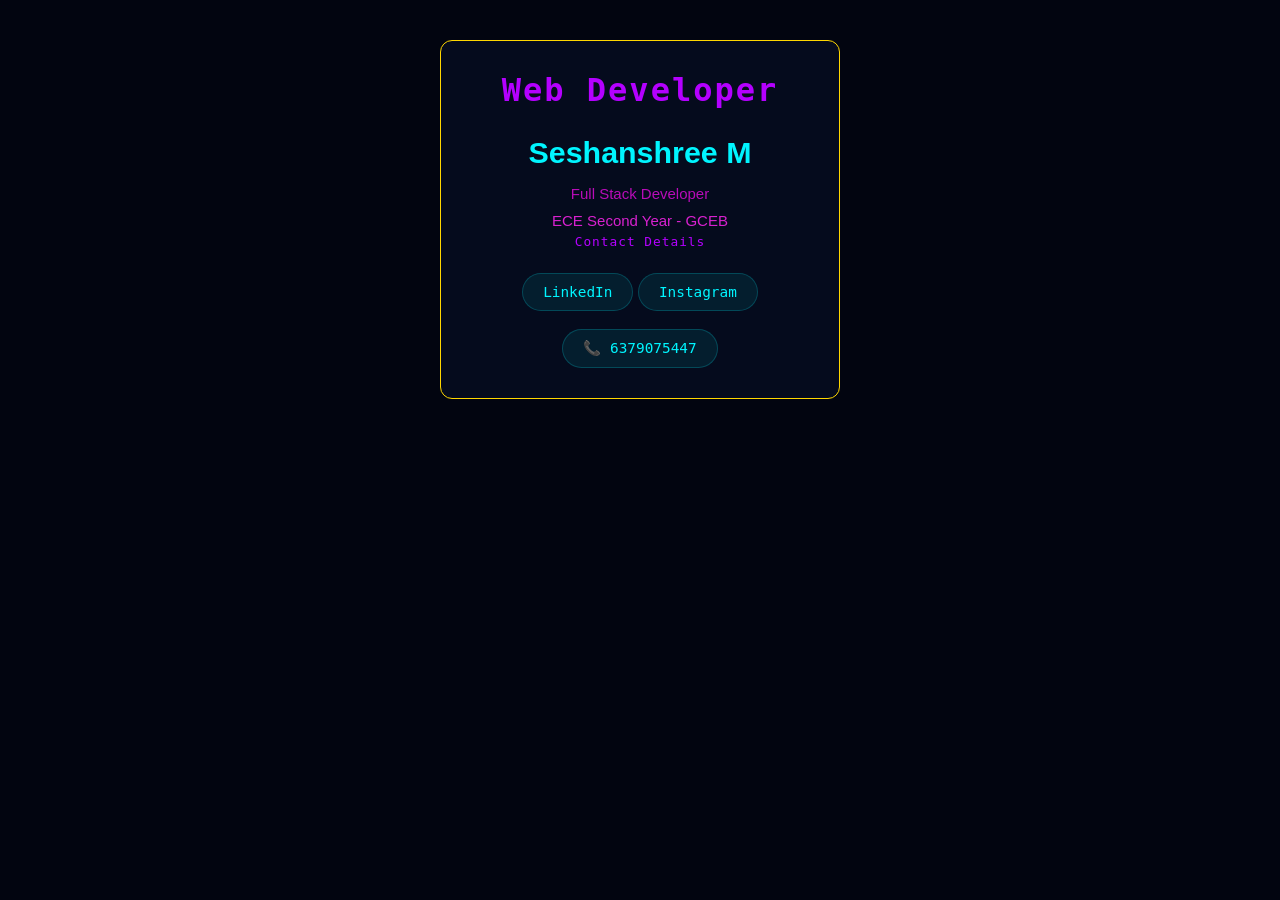
==== developer.html @ 48c04e37 "Add files via upload" ====
<!DOCTYPE html>
<html lang="en">
<head>
    <meta charset="UTF-8">
    <meta name="viewport" content="width=device-width, initial-scale=1.0">
    <title>Developer</title>
    <link rel="stylesheet" href="style.css">
</head>
<body>
    <div class="contact-info-block-con-developer" style="margin-top:40px;">
            <h3>Web Developer</h3>
            <p><strong style="color:var(--electric);font-size: 1.9rem;"> Seshanshree M</strong></p>
            <p style="color: rgb(184, 12, 184);">Full Stack Developer</p>
            <p style="color: rgb(216, 33, 207);">ECE Second Year - GCEB</p>
            <div class="contact-position">Contact Details</div>
            <br>
            <a class="contact-phone" href="https://www.linkedin.com/in/seshanshree-m-490051360?">LinkedIn</a>
            <a class="contact-phone" href="https://www.instagram.com/seshan_tamil_31?">Instagram</a><br><br>
            <a class="contact-phone" href="tel:+916379075447">📞 6379075447</a>
    </div>
</body>
</html>
---- style.css ----
* {
    margin: 0;
    padding: 0;
    box-sizing: border-box;
}

:root {
    --electric: #00f5ff;
    --neon: #b400ff;
    --gold: #ffd700;
    --red: #ff1744;
    --bg: #020510;
    --bg2: #060d1f;
    --white: #e8f4ff;
    --storm: #1a2744;
}

html {
    scroll-behavior: smooth;
}

body {
    background: var(--bg);
    color: var(--white);
    font-family: 'Rajdhani', sans-serif;
    overflow-x: hidden;
    cursor: none;
}

.countdown {
  display: flex;
  justify-content: center;
  gap: 10px;
  margin-top: 1px;
}

.time-box {
  /* background: white; */
  padding: 20px;
  border-radius: 12px;
  border: 1px solid rgba(172, 255, 47, 0.104);
  width: 90px;
  box-shadow: 10px 10px 50px rgba(0,0,0,0.4);
}

#tb1 #days {
    color: rgb(10, 142, 225);
    background-color: rgba(12, 12, 12, 0.871);
}
#tb2 #hours {
    color: rgb(179, 107, 13);
    background-color: rgba(12, 12, 12, 0.871);
}
#tb3 #minutes {
    color: rgba(206, 190, 16, 0.982);
    background-color: rgba(12, 12, 12, 0.871);
}
#tb4 #seconds {
    color: rgb(60, 207, 109);
    background-color: rgba(12, 12, 12, 0.871);
}

.time-box span {
    font-size: 28px;
    font-weight: bold;
    display: block;
}

.time-box p {
    margin-top: 5px;
    font-size: 12px;
    color: rgb(224, 113, 2);
}
#seconds-label {
    color: rgb(224, 255, 71);
    font-size: 21px;
    
}


/* CUSTOM CURSOR */
.cursor {
    position: fixed;
    width: 20px;
    height: 20px;
    border: 2px solid var(--electric);
    border-radius: 50%;
    pointer-events: none;
    z-index: 99999;
    transform: translate(-50%, -50%);
    transition: all 0.1s;
    mix-blend-mode: difference;
}

.cursor-trail {
    position: fixed;
    width: 8px;
    height: 8px;
    background: var(--neon);
    border-radius: 50%;
    pointer-events: none;
    z-index: 99998;
    transform: translate(-50%, -50%);
    transition: all 0.3s;
    opacity: 0.6;
}

/* VIDEO INTRO */
#intro-overlay {
    position: fixed;
    inset: 0;
    z-index: 10000;
    background: #000;
    display: flex;
    flex-direction: column;
    align-items: center;
    justify-content: center;
    transition: opacity 1s ease;
}

#intro-overlay.hidden {
    opacity: 0;
    pointer-events: none;
}

#intro-video {
    width: 100%;
    height: 100%;
    object-fit: cover;
    position: absolute;
    inset: 0;
}

.intro-flash {
    position: absolute;
    inset: 0;
    background: #fff;
    opacity: 0;
    animation: introFlash 0.3s ease-in-out;
    pointer-events: none;
    z-index: 10001;
}

.skip-btn {
    position: absolute;
    bottom: 40px;
    right: 40px;
    background: rgba(0, 245, 255, 0.1);
    border: 2px solid var(--gold);
    color: var(--gold);
    padding: 12px 28px;
    border-radius: 4px;
    font-family: 'Orbitron', monospace;
    font-size: 14px;
    cursor: pointer;
    letter-spacing: 2px;
    z-index: 10002;
    backdrop-filter: blur(10px);
    transition: all 0.3s;
}

.skip-btn:hover {
    background: goldenrod;
    color: #000;
    box-shadow: 0 0 30px var(--gold);
}

.intro-title {
    position: absolute;
    top: 80%;
    left: 50%;
    transform: translate(-50%, -50%);
    text-align: center;
    z-index: 10002;
}

.intro-title h1 {
    /* font-family: 'Orbitron', monospace; */
    font-family: 'Cinzel Decorative', serif;
    color: var(--gold);
    font-size: clamp(3rem, 8vw, 8rem);
    font-weight: 900;
    /* background: linear-gradient(135deg, var(--electric), var(--neon), var(--gold));
            -webkit-background-clip: text;
            -webkit-text-fill-color: transparent; */
    text-shadow: none;
    animation: introTitlePulse 2s ease-in-out infinite;
    letter-spacing: 8px;
}

.intro-subtitle {
    font-family: 'Audiowide', sans-serif;
    color: var(--gold);
    font-size: clamp(0.8rem, 2vw, 1.2rem);
    letter-spacing: 4px;
    margin-top: 10px;
    animation: fadeInUp 1s ease 0.5s both;
}

@keyframes introFlash {
    0% {
        opacity: 0
    }

    50% {
        opacity: 0.8
    }

    100% {
        opacity: 0
    }
}

@keyframes introTitlePulse {

    0%,
    100% {
        filter: drop-shadow(0 0 20px var(--gold))
    }

    50% {
        filter: drop-shadow(0 0 60px yellow)
    }
}

@keyframes fadeInUp {
    from {
        opacity: 0;
        transform: translateY(30px)
    }

    to {
        opacity: 1;
        transform: translateY(0)
    }
}

/* LIGHTNING GLOBAL */
.lightning-container {
    position: fixed;
    inset: 0;
    pointer-events: none;
    z-index: 9990;
    overflow: hidden;
}

.lightning-bolt {
    position: absolute;
    top: 0;
    width: 2px;
    height: 0;
    background: linear-gradient(to bottom, transparent, var(--electric), transparent);
    opacity: 0;
    animation: lightningStrike 8s linear infinite;
}

.lightning-bolt:nth-child(2) {
    left: 20%;
    animation-delay: 2s;
    animation-duration: 6s;
    background: linear-gradient(to bottom, transparent, var(--neon), transparent);
}

.lightning-bolt:nth-child(3) {
    left: 50%;
    animation-delay: 4s;
    animation-duration: 9s;
}

.lightning-bolt:nth-child(4) {
    left: 80%;
    animation-delay: 1s;
    animation-duration: 7s;
    background: linear-gradient(to bottom, transparent, var(--gold), transparent);
}

.lightning-bolt:nth-child(5) {
    left: 35%;
    animation-delay: 5s;
    animation-duration: 5s;
    background: linear-gradient(to bottom, transparent, var(--neon), transparent);
}

@keyframes lightningStrike {
    0% {
        height: 0;
        opacity: 0;
        top: -100px;
    }

    2% {
        height: 200px;
        opacity: 1;
    }

    4% {
        height: 300px;
        opacity: 0.8;
    }

    5% {
        height: 150px;
        opacity: 1;
    }

    7% {
        height: 500px;
        opacity: 0;
    }

    100% {
        height: 0;
        opacity: 0;
        top: -100px;
    }
}

/* PAGE TRANSITION */
#page-flash {
    position: fixed;
    inset: 0;
    z-index: 9995;
    background: radial-gradient(circle, var(--electric), var(--neon), transparent 60%);
    opacity: 0;
    pointer-events: none;
    transition: opacity 0.15s;
}

#page-flash.flash {
    opacity: 0.9;
}

/* HEADER */
header {
    position: fixed;
    top: 0;
    width: 100%;
    z-index: 9000;
    background: rgba(2, 5, 16, 0.85);
    backdrop-filter: blur(20px);
    border-bottom: 1px solid rgba(0, 245, 255, 0.2);
    padding: 0;
}

.header-thunder {
    position: absolute;
    bottom: 0;
    left: 0;
    width: 100%;
    height: 2px;
    background: linear-gradient(90deg, transparent, var(--electric), var(--neon), var(--gold), var(--neon), var(--electric), transparent);
    animation: headerGlow 3s ease-in-out infinite;
}

@keyframes headerGlow {

    0%,
    100% {
        opacity: 0.5;
        filter: blur(0)
    }

    50% {
        opacity: 1;
        filter: blur(2px)
    }
}

nav {
    display: flex;
    align-items: center;
    justify-content: space-between;
    padding: 12px 30px;
}

.nav-logo {
    display: flex;
    align-items: center;
    gap: 12px;
    text-decoration: none;
}

.nav-logo img {
    width: 50px;
    height: 50px;
    object-fit: cover;
    border-radius: 50%;
    border: 2px solid var(--electric);
    box-shadow: 0 0 15px var(--electric);
    animation: logoPulse 2s ease-in-out infinite;
}

@keyframes logoPulse {

    0%,
    100% {
        box-shadow: 0 0 15px var(--electric)
    }

    50% {
        box-shadow: 0 0 40px var(--neon), 0 0 60px var(--electric)
    }
}

.nav-logo-text {
    font-family: 'Orbitron', monospace;
    font-size: 1.4rem;
    font-weight: 900;
    background: linear-gradient(135deg, var(--electric), var(--gold));
    -webkit-background-clip: text;
    -webkit-text-fill-color: transparent;
}

.nav-links {
    display: flex;
    gap: 4px;
    list-style: none;
}

.nav-links a {
    color: var(--white);
    text-decoration: none;
    font-family: 'Audiowide', sans-serif;
    font-size: 0.72rem;
    padding: 10px 14px;
    border-radius: 4px;
    letter-spacing: 1px;
    transition: all 0.3s;
    position: relative;
    overflow: hidden;
    text-transform: uppercase;
    border: 1px solid transparent;
}

.nav-links a::before {
    content: '';
    position: absolute;
    inset: 0;
    background: linear-gradient(135deg, rgba(0, 245, 255, 0.1), rgba(180, 0, 255, 0.1));
    opacity: 0;
    transition: opacity 0.3s;
}

.nav-links a:hover {
    border-color: var(--electric);
    color: var(--electric);
    text-shadow: 0 0 10px var(--electric);
    box-shadow: 0 0 20px rgba(0, 245, 255, 0.3), inset 0 0 20px rgba(0, 245, 255, 0.05);
}

.nav-links a:hover::before {
    opacity: 1;
}

.nav-links a.active {
    border-color: var(--neon);
    color: var(--neon);
    background: rgba(180, 0, 255, 0.1);
    text-shadow: 0 0 10px var(--neon);
    box-shadow: 0 0 25px rgba(180, 0, 255, 0.4);
}

.nav-links a.active::after {
    content: '⚡';
    position: absolute;
    top: -5px;
    right: -2px;
    font-size: 10px;
    animation: sparkle 1s ease-in-out infinite;
}

@keyframes sparkle {

    0%,
    100% {
        opacity: 0;
        transform: scale(0.5)
    }

    50% {
        opacity: 1;
        transform: scale(1)
    }
}

.hamburger {
    display: none;
    flex-direction: column;
    gap: 5px;
    cursor: pointer;
    padding: 10px;
}

.hamburger span {
    width: 28px;
    height: 2px;
    background: var(--electric);
    transition: all 0.3s;
    box-shadow: 0 0 8px var(--electric);
}

/* SECTIONS */
section {
    min-height: 100vh;
    padding: 100px 30px 60px;
    position: relative;
    display: none;
}

section.active {
    display: block;
    animation: sectionIn 0.6s ease;
}

@keyframes sectionIn {
    from {
        opacity: 0;
        transform: translateY(20px)
    }

    to {
        opacity: 1;
        transform: translateY(0)
    }
}

/* STORM BACKGROUND */
.storm-bg {
    position: absolute;
    inset: 0;
    overflow: hidden;
    pointer-events: none;
}

.storm-bg::before {
    content: '';
    position: absolute;
    inset: 0;
    background: radial-gradient(ellipse 80% 50% at 50% -20%, rgba(0, 245, 255, 0.08), transparent), radial-gradient(ellipse 60% 40% at 80% 80%, rgba(180, 0, 255, 0.06), transparent);
}

.storm-cloud {
    position: absolute;
    background: radial-gradient(ellipse, rgba(26, 39, 68, 0.8), transparent);
    border-radius: 50%;
    filter: blur(40px);
    animation: cloudDrift 20s ease-in-out infinite;
}

/* SECTION TITLES */
.section-title {
    text-align: center;
    margin-bottom: 60px;
    position: relative;
}



.section-title h2 {
    font-family: 'Cinzel Decorative', serif;
    font-size: clamp(2rem, 5vw, 3.5rem);
    font-weight: 700;
    background: linear-gradient(135deg, var(--electric), var(--neon), var(--gold));
    -webkit-background-clip: text;
    -webkit-text-fill-color: transparent;
    letter-spacing: 4px;
    position: relative;
}

.section-title h2::after {
    content: '';
    display: block;
    width: 100px;
    height: 3px;
    background: linear-gradient(90deg, var(--electric), var(--neon), var(--gold));
    margin: 16px auto 0;
    border-radius: 2px;
    box-shadow: 0 0 20px var(--electric);
    animation: titleLineGlow 2s ease-in-out infinite;
}

@keyframes titleLineGlow {

    0%,
    100% {
        box-shadow: 0 0 10px var(--electric)
    }

    50% {
        box-shadow: 0 0 30px var(--neon), 0 0 50px var(--gold)
    }
}

.section-title p {
    color: rgba(232, 244, 255, 0.6);
    font-size: 1.1rem;
    margin-top: 10px;
    font-family: 'Share Tech Mono', monospace;
    letter-spacing: 2px;
}

/* HOME SECTION */
#home {
    padding-top: 0;
    /* display: flex; */
    display: none;
    align-items: center;
    justify-content: center;
    overflow: hidden;
    position: relative;
    z-index: 999;
}

#home.active {
    display: flex;
}

.home-bg {
    position: absolute;
    inset: 0;
    background: radial-gradient(ellipse 100% 80% at 50% 50%, rgba(0, 245, 255, 0.04), transparent), radial-gradient(ellipse 60% 60% at 20% 80%, rgba(180, 0, 255, 0.06), transparent), radial-gradient(ellipse 50% 50% at 80% 20%, rgba(255, 215, 0, 0.04), transparent);
}

.home-particles {
    position: absolute;
    inset: 0;
}

.particle {
    position: absolute;
    width: 2px;
    height: 2px;
    background: var(--electric);
    border-radius: 50%;
    animation: float var(--duration, 10s) ease-in-out infinite;
    opacity: 0.6;
}

.hero-content {
    text-align: center;
    z-index: 10;
    position: relative;
    padding: 120px 20px 60px;
}

.college-badge {
    font-family: 'Share Tech Mono', monospace;
    font-size: 0.8rem;
    color: var(--gold);
    letter-spacing: 3px;
    text-transform: uppercase;
    margin-bottom: 20px;
    animation: fadeInUp 0.8s ease both;
}

.hero-logo-container {
    position: relative;
    display: inline-block;
    margin-bottom: 30px;
    animation: fadeInUp 0.8s ease 0.2s both;
}

.hero-logo {
    width: clamp(150px, 20vw, 220px);
    height: clamp(150px, 20vw, 220px);
    object-fit: cover;
    border-radius: 50%;
    border: 3px solid transparent;
    background: linear-gradient(var(--bg), var(--bg)) padding-box, linear-gradient(135deg, var(--electric), var(--neon), var(--gold)) border-box;
    box-shadow: 0 0 40px rgba(0, 245, 255, 0.4), 0 0 80px rgba(180, 0, 255, 0.2);
    animation: heroLogoPulse 3s ease-in-out infinite;
}

@keyframes heroLogoPulse {

    0%,
    100% {
        box-shadow: 0 0 40px rgba(0, 245, 255, 0.4), 0 0 80px rgba(180, 0, 255, 0.2)
    }

    50% {
        box-shadow: 0 0 80px rgba(0, 245, 255, 0.7), 0 0 150px rgba(180, 0, 255, 0.4), 0 0 200px rgba(255, 215, 0, 0.2)
    }
}

.hero-logo-ring {
    position: absolute;
    inset: -10px;
    border-radius: 50%;
    border: 1px solid rgba(0, 245, 255, 0.3);
    animation: spin 10s linear infinite;
}

.hero-logo-ring::before {
    content: '⚡';
    position: absolute;
    top: -10px;
    left: 50%;
    transform: translateX(-50%);
    font-size: 20px;
}


.hero-event-name-counter {
    font-family: 'Cinzel Decorative', serif;
    /* font-family: 'Orbitron', monospace; */
    font-size: clamp(1.5rem, 8vw, 0.5rem);
    font-weight: 900;
    background: linear-gradient(135deg, var(--electric) 0%, var(--neon) 40%, var(--gold) 70%, var(--electric) 100%);
    -webkit-background-clip: text;
    -webkit-text-fill-color: transparent;
    letter-spacing: 6px;
    line-height: 0.9;
    animation: fadeInUp 0.8s ease 0.4s both, nameGlow 3s ease-in-out infinite;
    /* margin-bottom: 16px; */
    padding-top: 18px;
}

.hero-event-name {
    font-family: 'Cinzel Decorative', serif;
    /* font-family: 'Orbitron', monospace; */
    font-size: clamp(3.5rem, 12vw, 9rem);
    font-weight: 900;
    background: linear-gradient(135deg, var(--electric) 0%, var(--neon) 40%, var(--gold) 70%, var(--electric) 100%);
    -webkit-background-clip: text;
    -webkit-text-fill-color: transparent;
    letter-spacing: 6px;
    line-height: 0.9;
    animation: fadeInUp 0.8s ease 0.4s both, nameGlow 3s ease-in-out infinite;
    margin-bottom: 16px;
}

@keyframes nameGlow {

    0%,
    100% {
        filter: drop-shadow(0 0 20px rgba(0, 245, 255, 0.5))
    }

    50% {
        filter: drop-shadow(0 0 50px rgba(180, 0, 255, 0.8)) drop-shadow(0 0 80px rgba(255, 215, 0, 0.4))
    }
}

@keyframes spin {
    from {
        transform: rotate(0deg)
    }

    to {
        transform: rotate(360deg)
    }
}

.hero-tagline {
    font-family: 'Cinzel Decorative', serif;
    font-size: clamp(1.15rem, 3.5vw, 1.8rem);
    color: var(--gold);
    letter-spacing: 4px;
    margin-bottom: 10px;
    animation: fadeInUp 0.8s ease 0.6s both;
}

.hero-dept {
    font-family: 'Rajdhani', sans-serif;
    font-size: clamp(1.08rem, 2.5vw, 1.2rem);
    color: rgba(232, 244, 255, 0.7);
    letter-spacing: 2px;
    margin-bottom: 8px;
    animation: fadeInUp 0.8s ease 0.7s both;
}

.hero-dates {
    display: inline-flex;
    gap: 20px;
    margin: 30px 0;
    animation: fadeInUp 0.8s ease 0.8s both;
}

.hero-date-badge {
    background: rgba(0, 245, 255, 0.05);
    border: 1px solid var(--electric);
    padding: 14px 28px;
    border-radius: 8px;
    font-family: 'Orbitron', monospace;
    font-size: 1rem;
    color: var(--electric);
    letter-spacing: 2px;
    box-shadow: 0 0 20px rgba(0, 245, 255, 0.2);
    transition: all 0.3s;
}

.hero-date-badge:hover {
    background: rgba(0, 245, 255, 0.1);
    box-shadow: 0 0 40px rgba(0, 245, 255, 0.4);
    transform: translateY(-3px);
}

.hero-cta {
    display: flex;
    gap: 16px;
    justify-content: center;
    flex-wrap: wrap;
    margin-top: 30px;
    animation: fadeInUp 0.8s ease 1s both;
}

.btn-primary {
    background: linear-gradient(135deg, var(--electric), var(--neon));
    color: #000;
    padding: 16px 40px;
    border: none;
    border-radius: 6px;
    font-family: 'Orbitron', monospace;
    font-size: 0.9rem;
    font-weight: 700;
    letter-spacing: 2px;
    cursor: pointer;
    transition: all 0.3s;
    text-transform: uppercase;
    position: relative;
    overflow: hidden;
}

.btn-primary:hover {
    transform: translateY(-3px);
    box-shadow: 0 10px 40px rgba(0, 245, 255, 0.5);
}

.btn-primary::before {
    content: '';
    position: absolute;
    inset: 0;
    background: linear-gradient(135deg, var(--gold), var(--neon));
    opacity: 0;
    transition: opacity 0.3s;
}

.btn-primary:hover::before {
    opacity: 1;
}

.btn-secondary {
    background: transparent;
    color: var(--electric);
    padding: 16px 40px;
    border: 2px solid var(--electric);
    border-radius: 6px;
    font-family: 'Orbitron', monospace;
    font-size: 0.9rem;
    font-weight: 700;
    letter-spacing: 2px;
    cursor: pointer;
    transition: all 0.3s;
    text-transform: uppercase;
}

.btn-secondary:hover {
    background: rgba(0, 245, 255, 0.1);
    box-shadow: 0 0 30px rgba(0, 245, 255, 0.4);
    transform: translateY(-3px);
}

.hero-stats {
    display: flex;
    gap: 40px;
    justify-content: center;
    flex-wrap: wrap;
    margin-top: 50px;
    animation: fadeInUp 0.8s ease 1.2s both;
}

.stat-item {
    text-align: center;
}

.stat-num {
    font-family: 'Orbitron', monospace;
    font-size: 2.5rem;
    font-weight: 900;
    background: linear-gradient(135deg, var(--electric), var(--gold));
    -webkit-background-clip: text;
    -webkit-text-fill-color: transparent;
}

.stat-label {
    font-family: 'Share Tech Mono', monospace;
    font-size: 0.75rem;
    color: rgba(232, 244, 255, 0.5);
    letter-spacing: 2px;
    margin-top: 4px;
}

/* ABOUT SECTION */
.about-grid {
    display: grid;
    grid-template-columns: 1fr 1fr;
    gap: 40px;
    max-width: 1100px;
    margin: 0 auto;
}

.about-card {
    background: rgba(6, 13, 31, 0.8);
    border: 1px solid rgba(0, 245, 255, 0.15);
    border-radius: 12px;
    padding: 36px;
    position: relative;
    overflow: hidden;
    transition: all 0.4s;
}

.about-card::before {
    content: '';
    position: absolute;
    inset: 0;
    background: linear-gradient(135deg, rgba(0, 245, 255, 0.03), rgba(180, 0, 255, 0.03));
    opacity: 0;
    transition: opacity 0.4s;
}

.about-card:hover {
    border-color: var(--electric);
    box-shadow: 0 0 40px rgba(0, 245, 255, 0.2);
    transform: translateY(-5px);
}

.about-card:hover::before {
    opacity: 1;
}

.about-card-icon {
    font-size: 3rem;
    margin-bottom: 16px;
    display: block;
}

.about-card h3 {
    font-family: 'Orbitron', monospace;
    font-size: 1.1rem;
    color: var(--electric);
    margin-bottom: 12px;
    letter-spacing: 2px;
}

.about-card p {
    color: rgba(232, 244, 255, 0.7);
    line-height: 1.8;
    font-size: 1rem;
}

.about-full {
    grid-column: 1/-1;
    background: linear-gradient(135deg, rgba(0, 245, 255, 0.03), rgba(180, 0, 255, 0.03));
    border: 1px solid rgba(180, 0, 255, 0.2);
}

.about-full h3 {
    color: var(--gold);
}

/* EVENTS */
.events-grid {
    display: grid;
    grid-template-columns: repeat(auto-fill, minmax(300px, 1fr));
    gap: 24px;
    max-width: 1200px;
    margin: 0 auto;
}

.event-card {
    background: rgba(6, 13, 31, 0.9);
    border: 1px solid rgba(0, 245, 255, 0.1);
    border-radius: 12px;
    overflow: hidden;
    cursor: pointer;
    transition: all 0.4s;
    position: relative;
}

.event-card:hover {
    border-color: var(--electric);
    box-shadow: 0 0 40px rgba(0, 245, 255, 0.25), 0 20px 60px rgba(0, 0, 0, 0.5);
    transform: translateY(-8px);
}

.event-card-header {
    padding: 24px;
    background: linear-gradient(135deg, rgba(0, 245, 255, 0.05), rgba(180, 0, 255, 0.05));
    display: flex;
    align-items: center;
    gap: 16px;
    border-bottom: 1px solid rgba(0, 245, 255, 0.1);
}

.event-icon {
    font-size: 2.5rem;
}

.event-card-title {
    font-family: 'Orbitron', monospace;
    font-size: 0.95rem;
    color: var(--electric);
    font-weight: 700;
    letter-spacing: 1px;
}

.event-category {
    font-family: 'Share Tech Mono', monospace;
    font-size: 0.7rem;
    color: var(--neon);
    letter-spacing: 2px;
    margin-top: 4px;
}

.event-card-body {
    padding: 20px 24px;
}

.event-card-body p {
    color: rgba(232, 244, 255, 0.6);
    font-size: 0.95rem;
    line-height: 1.7;
    margin-bottom: 16px;
}

.event-meta {
    display: flex;
    gap: 12px;
    flex-wrap: wrap;
    margin-bottom: 16px;
}

.event-tag {
    background: rgba(0, 245, 255, 0.08);
    border: 1px solid rgba(0, 245, 255, 0.2);
    padding: 4px 12px;
    border-radius: 20px;
    font-size: 0.75rem;
    color: var(--electric);
    font-family: 'Share Tech Mono', monospace;
}

.event-tag.gold {
    background: rgba(255, 215, 0, 0.08);
    border-color: rgba(255, 215, 0, 0.3);
    color: var(--gold);
}

.event-tag.purple {
    background: rgba(180, 0, 255, 0.08);
    border-color: rgba(180, 0, 255, 0.3);
    color: var(--neon);
}

.event-expand {
    text-align: center;
    padding: 16px;
    background: rgba(0, 245, 255, 0.03);
    border-top: 1px solid rgba(0, 245, 255, 0.1);
    font-family: 'Orbitron', monospace;
    font-size: 0.75rem;
    color: var(--electric);
    letter-spacing: 1px;
}

.event-details {
    max-height: 0;
    overflow: hidden;
    transition: max-height 0.5s ease, padding 0.3s;
}

.event-details.open {
    max-height: 600px;
}

.event-details-inner {
    padding: 20px 24px;
    border-top: 1px solid rgba(180, 0, 255, 0.2);
}

.event-details-inner h4 {
    font-family: 'Orbitron', monospace;
    color: var(--gold);
    margin-bottom: 12px;
    font-size: 0.85rem;
    letter-spacing: 1px;
}

.event-details-inner ul {
    list-style: none;
}

.event-details-inner ul li {
    color: rgba(232, 244, 255, 0.7);
    padding: 4px 0;
    font-size: 0.9rem;
}

.event-details-inner ul li::before {
    content: '💢 ';
    color: var(--electric);
}

.event-register-row {
    display: flex;
    align-items: center;
    justify-content: space-between;
    margin-top: 16px;
    flex-wrap: wrap;
    gap: 10px;
}

.event-fee {
    font-family: 'Orbitron', monospace;
    font-size: 0.9rem;
    color: var(--gold);
}

.btn-register {
    background: linear-gradient(135deg, var(--electric), var(--neon));
    color: #000;
    padding: 10px 24px;
    border: none;
    border-radius: 6px;
    font-family: 'Orbitron', monospace;
    font-size: 0.75rem;
    font-weight: 700;
    cursor: pointer;
    transition: all 0.3s;
    letter-spacing: 1px;
    text-decoration: none;
    display: inline-block;
}

.btn-register:hover {
    transform: scale(1.05);
    box-shadow: 0 0 25px rgba(0, 245, 255, 0.5);
}

/* SCHEDULE */
.schedule-tabs {
    display: flex;
    gap: 0;
    max-width: 900px;
    margin: 0 auto 40px;
    border-radius: 8px;
    overflow: hidden;
    border: 1px solid var(--electric);
}

.sched-tab {
    flex: 1;
    padding: 16px;
    background: rgba(6, 13, 31, 0.9);
    color: rgba(232, 244, 255, 0.6);
    font-family: 'Orbitron', monospace;
    font-size: 0.85rem;
    letter-spacing: 2px;
    cursor: pointer;
    transition: all 0.3s;
    text-align: center;
    border: none;
}

.sched-tab.active {
    background: linear-gradient(135deg, rgba(0, 245, 255, 0.2), rgba(180, 0, 255, 0.2));
    color: var(--electric);
    box-shadow: inset 0 0 20px rgba(0, 245, 255, 0.1);
}

.schedule-day {
    display: none;
    max-width: 900px;
    margin: 0 auto;
}

.schedule-day.active {
    display: block;
}

.schedule-item {
    display: grid;
    grid-template-columns: 130px 1fr;
    gap: 0;
    margin-bottom: 0;
    position: relative;
}

.schedule-item::before {
    content: '';
    position: absolute;
    left: 129px;
    top: 0;
    bottom: 0;
    width: 2px;
    background: linear-gradient(to bottom, var(--electric), var(--neon));
}

.sched-time {
    padding: 20px 20px 20px 0;
    text-align: right;
    font-family: 'Share Tech Mono', monospace;
    font-size: 0.85rem;
    color: var(--gold);
    letter-spacing: 1px;
}

.sched-event {
    padding: 20px 20px 20px 30px;
    position: relative;
}

.sched-dot {
    position: absolute;
    left: -7px;
    top: 26px;
    width: 14px;
    height: 14px;
    border-radius: 50%;
    background: var(--electric);
    border: 2px solid var(--bg);
    box-shadow: 0 0 10px var(--electric);
}

.sched-event-name {
    font-family: 'Orbitron', monospace;
    font-size: 0.95rem;
    color: var(--electric);
    margin-bottom: 4px;
    font-weight: 700;
}

.sched-event-desc {
    color: rgba(232, 244, 255, 0.6);
    font-size: 0.9rem;
}

.sched-event-location {
    font-family: 'Share Tech Mono', monospace;
    font-size: 0.75rem;
    color: var(--neon);
    margin-top: 4px;
}

.sched-highlight {
    background: rgba(255, 215, 0, 0.05);
    border: 1px solid rgba(255, 215, 0, 0.2);
    border-radius: 8px;
    margin-bottom: 2px;
}

.sched-highlight .sched-dot {
    background: var(--gold);
    box-shadow: 0 0 10px var(--gold);
}

.sched-highlight .sched-event-name {
    color: var(--gold);
}

/* PRIZES */
.prize-pool-banner {
    text-align: center;
    margin-bottom: 60px;
}

.prize-pool-amount {
    font-family: 'Orbitron', monospace;
    font-size: clamp(3rem, 8vw, 6rem);
    font-weight: 900;
    background: linear-gradient(135deg, var(--gold), #fff, var(--gold));
    -webkit-background-clip: text;
    -webkit-text-fill-color: transparent;
    animation: prizeGlow 2s ease-in-out infinite;
}

@keyframes prizeGlow {

    0%,
    100% {
        filter: drop-shadow(0 0 20px rgba(255, 215, 0, 0.6))
    }

    50% {
        filter: drop-shadow(0 0 60px rgba(255, 215, 0, 0.9)) drop-shadow(0 0 100px rgba(255, 215, 0, 0.4))
    }
}

.prize-pool-label {
    font-family: 'Cinzel Decorative', serif;
    color: var(--gold);
    letter-spacing: 4px;
    font-size: 1.2rem;
}

.prize-cards {
    display: grid;
    grid-template-columns: repeat(3, 1fr);
    gap: 24px;
    max-width: 1000px;
    margin: 0 auto 60px;
}

.prize-card {
    border-radius: 16px;
    padding: 40px 30px;
    text-align: center;
    position: relative;
    overflow: hidden;
    transition: all 0.4s;
}

.prize-card:hover {
    transform: translateY(-10px);
}

.prize-card.gold-card {
    background: linear-gradient(135deg, rgba(255, 215, 0, 0.1), rgba(255, 165, 0, 0.05));
    border: 2px solid var(--gold);
    box-shadow: 0 0 40px rgba(255, 215, 0, 0.3);
}

.prize-card.silver-card {
    background: linear-gradient(135deg, rgba(192, 192, 192, 0.1), rgba(150, 150, 150, 0.05));
    border: 2px solid #c0c0c0;
}

.prize-card.bronze-card {
    background: linear-gradient(135deg, rgba(205, 127, 50, 0.1), rgba(150, 80, 20, 0.05));
    border: 2px solid #cd7f32;
}

.prize-rank {
    font-size: 4rem;
    margin-bottom: 10px;
}

.prize-position {
    font-family: 'Orbitron', monospace;
    font-size: 1rem;
    letter-spacing: 3px;
    margin-bottom: 16px;
}

.prize-card.gold-card .prize-position {
    color: var(--gold);
}

.prize-card.silver-card .prize-position {
    color: #c0c0c0;
}

.prize-card.bronze-card .prize-position {
    color: #cd7f32;
}

.prize-amount {
    font-family: 'Orbitron', monospace;
    font-size: 2.5rem;
    font-weight: 900;
}

.prize-card.gold-card .prize-amount {
    color: var(--gold);
}

.prize-card.silver-card .prize-amount {
    color: #c0c0c0;
}

.prize-card.bronze-card .prize-amount {
    color: #cd7f32;
}

.prize-details {
    margin-top: 16px;
    color: rgba(232, 244, 255, 0.6);
    font-size: 0.9rem;
    line-height: 1.7;
}

.participation-banner {
    background: rgba(0, 245, 255, 0.05);
    border: 1px solid rgba(0, 245, 255, 0.2);
    border-radius: 12px;
    padding: 30px;
    text-align: center;
    max-width: 1000px;
    margin: 0 auto;
}

.participation-banner h3 {
    font-family: 'Orbitron', monospace;
    color: var(--electric);
    font-size: 1.2rem;
    margin-bottom: 10px;
}

.participation-banner p {
    color: rgba(232, 244, 255, 0.7);
    font-size: 1rem;
}

/* REGISTER */
.register-intro {
    text-align: center;
    max-width: 700px;
    margin: 0 auto 50px;
}

.register-intro p {
    color: rgba(232, 244, 255, 0.7);
    font-size: 1rem;
    line-height: 1.8;
}

.combo-banner {
    background: linear-gradient(135deg, rgba(255, 215, 0, 0.1), rgba(180, 0, 255, 0.1));
    border: 2px solid var(--gold);
    border-radius: 16px;
    padding: 36px;
    text-align: center;
    max-width: 800px;
    margin: 0 auto 50px;
    position: relative;
    overflow: hidden;
}

.combo-banner::before {
    content: '🔥 HOT DEAL 🔥';
    position: absolute;
    top: -1px;
    right: 20px;
    background: var(--gold);
    color: #000;
    padding: 4px 16px;
    font-family: 'Orbitron', monospace;
    font-size: 0.7rem;
    letter-spacing: 2px;
    border-radius: 0 0 8px 8px;
}

.combo-banner h3 {
    font-family: 'Orbitron', monospace;
    color: var(--gold);
    font-size: 1.5rem;
    margin-bottom: 10px;
    letter-spacing: 2px;
}

.combo-price {
    font-family: 'Orbitron', monospace;
    font-size: 2rem;
    color: var(--electric);
    margin: 10px 0;
}

.combo-old {
    text-decoration: line-through;
    color: rgba(232, 244, 255, 0.4);
    font-size: 1rem;
}

.reg-grid {
    display: grid;
    grid-template-columns: repeat(auto-fill, minmax(280px, 1fr));
    gap: 20px;
    max-width: 1200px;
    margin: 0 auto;
}

.reg-card {
    background: rgba(6, 13, 31, 0.9);
    border: 1px solid rgba(0, 245, 255, 0.15);
    border-radius: 12px;
    padding: 28px;
    transition: all 0.4s;
}

.reg-card:hover {
    border-color: var(--electric);
    box-shadow: 0 0 30px rgba(0, 245, 255, 0.2);
    transform: translateY(-5px);
}

.reg-card-icon {
    font-size: 2.5rem;
    margin-bottom: 12px;
}

.reg-card h3 {
    font-family: 'Orbitron', monospace;
    font-size: 0.95rem;
    color: var(--electric);
    margin-bottom: 16px;
    letter-spacing: 1px;
}

.reg-fees {
    margin-bottom: 20px;
}

.reg-fee-row {
    display: flex;
    justify-content: space-between;
    padding: 6px 0;
    border-bottom: 1px solid rgba(255, 255, 255, 0.05);
    font-size: 0.9rem;
}

.reg-fee-row span:first-child {
    color: rgba(232, 244, 255, 0.6);
}

.reg-fee-row span:last-child {
    color: var(--gold);
    font-family: 'Orbitron', monospace;
}

/* VENUE */
.venue-grid {
    display: grid;
    grid-template-columns: 1fr 1fr;
    gap: 40px;
    max-width: 1200px;
    margin: 0 auto;
}

.venue-info h3 {
    font-family: 'Orbitron', monospace;
    color: var(--electric);
    font-size: 1.2rem;
    margin-bottom: 20px;
    letter-spacing: 2px;
}

.venue-detail {
    display: flex;
    gap: 16px;
    margin-bottom: 20px;
    align-items: flex-start;
}

.venue-detail-icon {
    font-size: 1.8rem;
    flex-shrink: 0;
}

.venue-detail-text h4 {
    font-family: 'Rajdhani', sans-serif;
    font-weight: 700;
    color: var(--gold);
    font-size: 1rem;
    margin-bottom: 4px;
}

.venue-detail-text p {
    color: rgba(232, 244, 255, 0.7);
    font-size: 0.9rem;
    line-height: 1.7;
}

.venue-map {
    border-radius: 12px;
    overflow: hidden;
    border: 2px solid rgba(0, 245, 255, 0.2);
    height: 350px;
}

.venue-map iframe {
    width: 100%;
    height: 100%;
    border: none;
}

.venue-poster {
    margin-top: 40px;
    max-width: 900px;
    margin-left: auto;
    margin-right: auto;
}

.venue-poster img {
    width: 100%;
    border-radius: 12px;
    border: 2px solid rgba(0, 245, 255, 0.2);
    box-shadow: 0 0 60px rgba(0, 245, 255, 0.15);
}

/* CONTACT */
.contact-grid {
    display: grid;
    grid-template-columns: repeat(2, 1fr);
    gap: 24px;
    max-width: 800px;
    margin: 0 auto 60px;
}

.contact-card-for-principal {
    background: rgba(6, 13, 31, 0.9);
    border: 1px solid var(--gold);
    border-radius: 16px;
    padding: 32px;
    text-align: center;
    transition: all 0.4s;
    position: relative;
    overflow: hidden;
    border-color: var(--gold);
    box-shadow: 0 0 40px rgba(255, 217, 0, 0.281);
}

.contact-card {
    background: rgba(6, 13, 31, 0.9);
    border: 1px solid rgba(0, 245, 255, 0.15);
    border-radius: 16px;
    padding: 32px;
    text-align: center;
    transition: all 0.4s;
    position: relative;
    overflow: hidden;
    border-color: var(--electric);
    box-shadow: 0 0 40px rgba(0, 245, 255, 0.25);
}

.contact-card::before {
    content: '';
    position: absolute;
    inset: 0;
    background: linear-gradient(135deg, rgba(0, 245, 255, 0.03), rgba(180, 0, 255, 0.03));
    opacity: 0;
    transition: opacity 0.4s;
}

/* .contact-card:hover {
            border-color: var(--electric);
            box-shadow: 0 0 40px rgba(0, 245, 255, 0.25);
            transform: translateY(-8px);
        } */

.contact-card:hover::before {
    opacity: 1;
}

.contact-avatar {
    width: 90px;
    height: 90px;
    border-radius: 50%;
    background: linear-gradient(135deg, var(--electric), var(--neon));
    display: flex;
    align-items: center;
    justify-content: center;
    font-size: 2.5rem;
    margin: 0 auto 16px;
    border: 3px solid rgba(0, 245, 255, 0.3);
    box-shadow: 0 0 20px rgba(0, 245, 255, 0.3);
}

.contact-name {
    font-family: 'Orbitron', monospace;
    font-size: 1rem;
    color: var(--electric);
    margin-bottom: 6px;
    letter-spacing: 1px;
}

.contact-position {
    font-family: 'Share Tech Mono', monospace;
    font-size: 0.8rem;
    color: var(--neon);
    margin-bottom: 6px;
    letter-spacing: 1px;
}

.contact-college {
    font-family: 'Rajdhani', sans-serif;
    font-size: 0.85rem;
    color: rgba(232, 244, 255, 0.5);
    margin-bottom: 16px;
}

.contact-phone {
    display: inline-flex;
    align-items: center;
    gap: 8px;
    background: rgba(0, 245, 255, 0.08);
    border: 1px solid rgba(0, 245, 255, 0.2);
    padding: 10px 20px;
    border-radius: 30px;
    font-family: 'Share Tech Mono', monospace;
    font-size: 0.9rem;
    color: var(--electric);
    text-decoration: none;
    transition: all 0.3s;
}

.contact-phone:hover {
    background: rgba(0, 245, 255, 0.15);
    box-shadow: 0 0 20px rgba(0, 245, 255, 0.3);
}

.contact-info-block {
    background: rgba(6, 13, 31, 0.9);
    border: 1px solid rgba(180, 0, 255, 0.2);
    border-radius: 12px;
    padding: 30px;
    max-width: 800px;
    margin: 0 auto;
    text-align: center;
}
.contact-info-block h3 {
    font-family: 'Orbitron', monospace;
    color: var(--neon);
    font-size: 1rem;
    margin-bottom: 16px;
    letter-spacing: 2px;
}

.contact-info-block p {
    color: rgba(232, 244, 255, 0.7);
    line-height: 1.8;
}
.contact-info-block-con-developer {
    background: rgba(6, 13, 31, 0.9);
    border: 1px solid rgba(180, 0, 255, 0.2);
    border-radius: 12px;
    padding: 30px;
    max-width: 400px;
    margin: 0 auto;
    text-align: center;
    border: 1px solid var(--gold);
}
.contact-info-block-confront-developer {
    background: rgba(6, 13, 31, 0.9);
    border: 1px solid rgba(180, 0, 255, 0.2);
    border-radius: 12px;
    padding: 30px;
    max-width: 250px;
    margin: 0 auto;
    text-align: center;
    /* border: 1px solid var(--gold); */
}
.contact-info-block-confront-developer h5 {
    font-family: 'Orbitron', monospace;
    color: var(--neon);
    font-size: 1rem;
    margin-bottom: 16px;
    letter-spacing: 2px;
}

.contact-info-block-confront-developer p {
    color: rgba(232, 244, 255, 0.7);
    font-size: 15px;
    line-height: 1.8;
}


.contact-info-block-con-developer h3 {
    font-family: 'Orbitron', monospace;
    color: var(--neon);
    font-size: 2rem;
    margin-bottom: 16px;
    letter-spacing: 2px;
}

.contact-info-block-con-developer p {
    color: rgba(232, 244, 255, 0.7);
    font-size: 15px;
    line-height: 1.8;
}

/* FOOTER */
footer {
    background: rgba(2, 5, 16, 0.95);
    border-top: 1px solid rgba(0, 245, 255, 0.1);
    padding: 30px;
    text-align: center;
}

footer p {
    color: rgba(232, 244, 255, 0.4);
    font-family: 'Share Tech Mono', monospace;
    font-size: 0.8rem;
    letter-spacing: 2px;
}

footer .footer-brand {
    font-family: 'Orbitron', monospace;
    color: var(--electric);
    font-size: 1rem;
    margin-bottom: 8px;
}

/* THUNDER FLASH ON CLICK */
.thunder-click {
    position: fixed;
    inset: 0;
    pointer-events: none;
    z-index: 9999;
    background: radial-gradient(circle at var(--cx, 50%) var(--cy, 50%), rgba(0, 245, 255, 0.4), transparent 70%);
    opacity: 0;
}

.thunder-click.bang {
    animation: thunderBang 0.5s ease;
}

@keyframes thunderBang {
    0% {
        opacity: 0.8
    }

    100% {
        opacity: 0
    }
}

/* FLOATING PARTICLES */
@keyframes float {
    0% {
        transform: translateY(100vh) translateX(0);
        opacity: 0;
    }

    10% {
        opacity: 0.6;
    }

    90% {
        opacity: 0.6;
    }

    100% {
        transform: translateY(-100px) translateX(var(--drift, 20px));
        opacity: 0;
    }
}

/* MOBILE NAV */
.mobile-menu {
    display: none;
    position: fixed;
    inset: 0;
    top: 80px;
    background: rgba(2, 5, 16, 0.98);
    backdrop-filter: blur(20px);
    z-index: 8999;
    padding: 40px 30px;
    flex-direction: column;
    gap: 16px;
    border-top: 2px solid var(--electric);
}

.mobile-menu.open {
    display: flex;
}

.mobile-menu a {
    color: var(--white);
    text-decoration: none;
    font-family: 'Orbitron', monospace;
    font-size: 1.2rem;
    padding: 16px 0;
    border-bottom: 1px solid rgba(0, 245, 255, 0.1);
    letter-spacing: 2px;
    text-align: center;
    transition: all 0.3s;
}

.mobile-menu a:hover,
.mobile-menu a.active {
    color: var(--electric);
    text-shadow: 0 0 20px var(--electric);
}

/* RESPONSIVE */
@media(max-width:900px) {
    .about-grid {
        grid-template-columns: 1fr;
    }

    .prize-cards {
        grid-template-columns: 1fr;
    }

    .venue-grid {
        grid-template-columns: 1fr;
    }

    .contact-grid {
        grid-template-columns: 1fr;
    }

    .hero-dates {
        flex-direction: column;
        gap: 10px;
    }

    .hero-stats {
        gap: 24px;
    }

    .stat-num {
        font-size: 2rem;
    }
}

@media(max-width:768px) {
    .nav-links {
        display: none;
    }

    .hamburger {
        display: flex;
    }

    nav {
        padding: 12px 20px;
    }

    .events-grid {
        grid-template-columns: 1fr;
    }

    .prize-cards {
        grid-template-columns: 1fr;
        max-width: 400px;
    }

    .reg-grid {
        grid-template-columns: 1fr;
    }

    .schedule-tabs {
        flex-direction: column;
        border-radius: 8px;
    }

    section {
        padding: 100px 20px 60px;
    }
}

@media(max-width:460px) {
    .hero-cta {
        flex-direction: column;
        align-items: center;
    }

    .contact-grid {
        grid-template-columns: 1fr;
    }
    #imgg1{
        margin-left: 5px;
    }
}

/* GLITCH EFFECT */
@keyframes glitch {
    0% {
        clip-path: inset(40% 0 61% 0);
        transform: translate(-2px);
    }

    20% {
        clip-path: inset(92% 0 1% 0);
        transform: translate(2px);
    }

    40% {
        clip-path: inset(43% 0 1% 0);
        transform: translate(-2px);
    }

    60% {
        clip-path: inset(25% 0 58% 0);
        transform: translate(2px);
    }

    80% {
        clip-path: inset(54% 0 7% 0);
        transform: translate(-2px);
    }

    100% {
        clip-path: inset(58% 0 43% 0);
        transform: translate(2px);
    }
}

/* THUNDER BORDER ANIMATE */
@keyframes borderRun {
    0% {
        background-position: 0% 50%;
    }

    50% {
        background-position: 100% 50%;
    }

    100% {
        background-position: 0% 50%;
    }
}

#imgg{
    border: 2px solid blueviolet;
    border-radius: 24px;
    padding: 1.1px;
    box-shadow: #b400ff 0.5px 0.5px 15px 0.5px;
}
#iframemap{
    border-radius: 21px;
}
#imgg1{
    display: block;
    margin: 0 auto;
    border: 2px solid blueviolet;
    border-radius: 24px;
    padding: 4px;
    /* margin-left: 36%; */
    box-shadow: #b400ff 0.5px 0.5px 15px 0.5px;
}
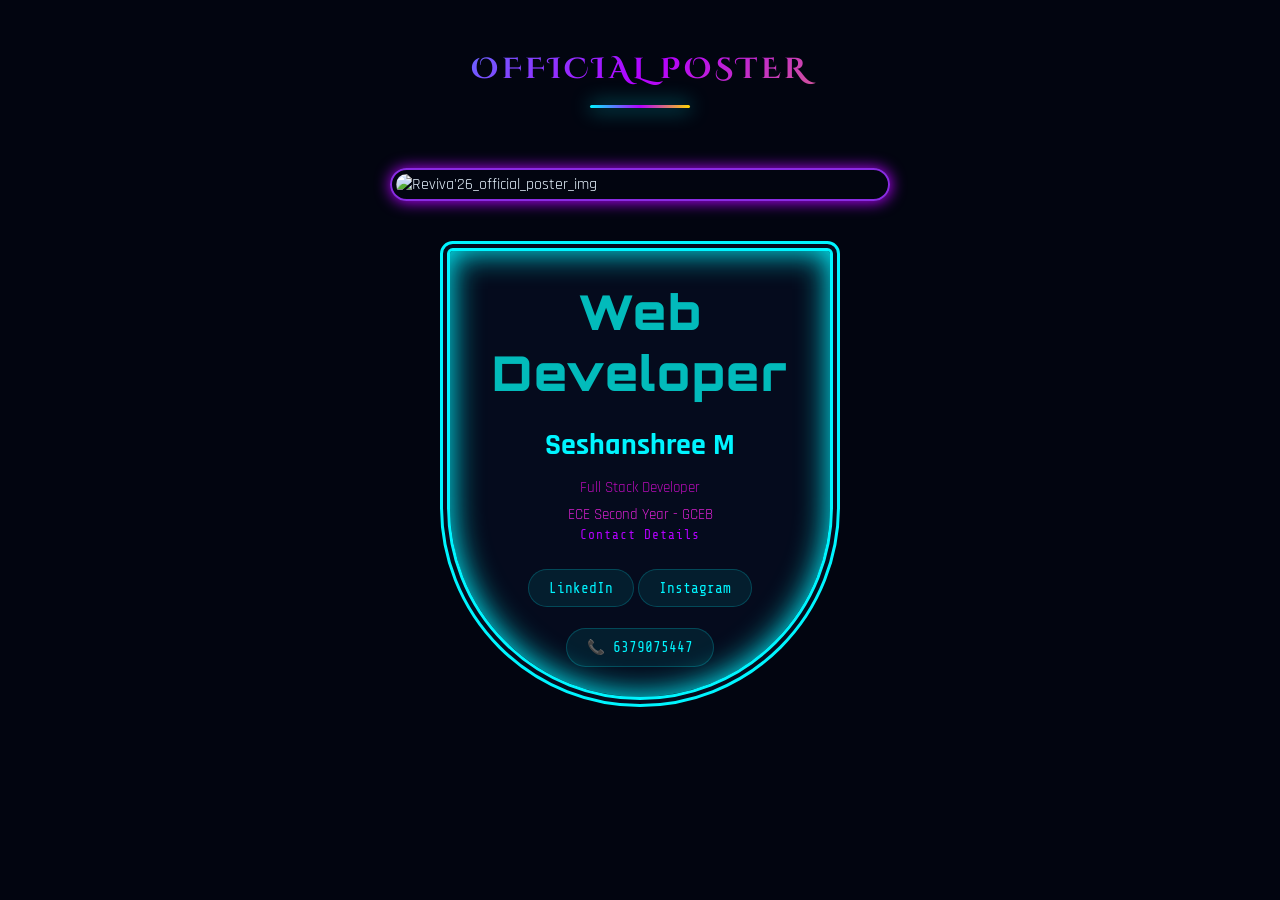
==== commit 34861bfc: "Enhance developer.html with fonts and styles Added Google Fonts and improved styling for the develop" ====
--- a/developer.html
+++ b/developer.html
@@ -4,11 +4,31 @@
     <meta charset="UTF-8">
     <meta name="viewport" content="width=device-width, initial-scale=1.0">
     <title>Developer</title>
+    <link
+        href="https://fonts.googleapis.com/css2?family=Orbitron:wght@400;700;900&family=Rajdhani:wght@300;400;600;700&family=Cinzel+Decorative:wght@400;700&family=Share+Tech+Mono&family=Audiowide&display=swap"
+        rel="stylesheet">
     <link rel="stylesheet" href="style.css">
+    <style>
+        body{
+            cursor: pointer;
+        }
+        
+        .contact-info-block-con-developer{
+            border: 10px double var(--electric);
+            box-shadow: inset 0px 0px 31px 1px var(--electric);
+            border-radius: 16px 16px 250px 250px;
+        } 
+    </style>
 </head>
 <body>
-    <div class="contact-info-block-con-developer" style="margin-top:40px;">
-            <h3>Web Developer</h3>
+    <div class="venue-poster">
+        <div class="section-title" style="margin-top:50px;">
+            <h2 style="font-size:1.8rem">OFFICIAL POSTER</h2>
+        </div>
+        <img style="width: 500px;" id="imgg1" src="webpotralimg.jpg"  alt="Reviva'26_official_poster_img">
+    </div>
+    <div class="contact-info-block-con-developer" style="margin-top:40px; ">
+            <h3 style="color: rgb(2, 187, 187);font-family: 'Orbitron', monospace; font-weight: 900; font-size: 3em;">Web Developer</h3>
             <p><strong style="color:var(--electric);font-size: 1.9rem;"> Seshanshree M</strong></p>
             <p style="color: rgb(184, 12, 184);">Full Stack Developer</p>
             <p style="color: rgb(216, 33, 207);">ECE Second Year - GCEB</p>
--- a/style.css
+++ b/style.css
@@ -45,19 +45,15 @@
 
 #tb1 #days {
     color: rgb(10, 142, 225);
-    background-color: rgba(12, 12, 12, 0.871);
 }
 #tb2 #hours {
     color: rgb(179, 107, 13);
-    background-color: rgba(12, 12, 12, 0.871);
 }
 #tb3 #minutes {
     color: rgba(206, 190, 16, 0.982);
-    background-color: rgba(12, 12, 12, 0.871);
 }
 #tb4 #seconds {
     color: rgb(60, 207, 109);
-    background-color: rgba(12, 12, 12, 0.871);
 }
 
 .time-box span {
@@ -145,17 +141,19 @@
     position: absolute;
     bottom: 40px;
     right: 40px;
-    background: rgba(0, 245, 255, 0.1);
-    border: 2px solid var(--gold);
-    color: var(--gold);
+    background: transparent;
+    /* background: rgba(244, 222, 99, 0.789); */
+    /* border: 2px solid var(--gold); */
+    color: rgb(100, 97, 97);
     padding: 12px 28px;
-    border-radius: 4px;
+    border-radius: 8px;
+    border: none;
     font-family: 'Orbitron', monospace;
     font-size: 14px;
     cursor: pointer;
     letter-spacing: 2px;
     z-index: 10002;
-    backdrop-filter: blur(10px);
+    /* backdrop-filter: blur(10px); */
     transition: all 0.3s;
 }
 
@@ -1692,11 +1690,13 @@
     color: var(--electric);
     text-decoration: none;
     transition: all 0.3s;
+    cursor: pointer;
 }
 
 .contact-phone:hover {
     background: rgba(0, 245, 255, 0.15);
     box-shadow: 0 0 20px rgba(0, 245, 255, 0.3);
+    cursor: pointer;
 }
 
 .contact-info-block {
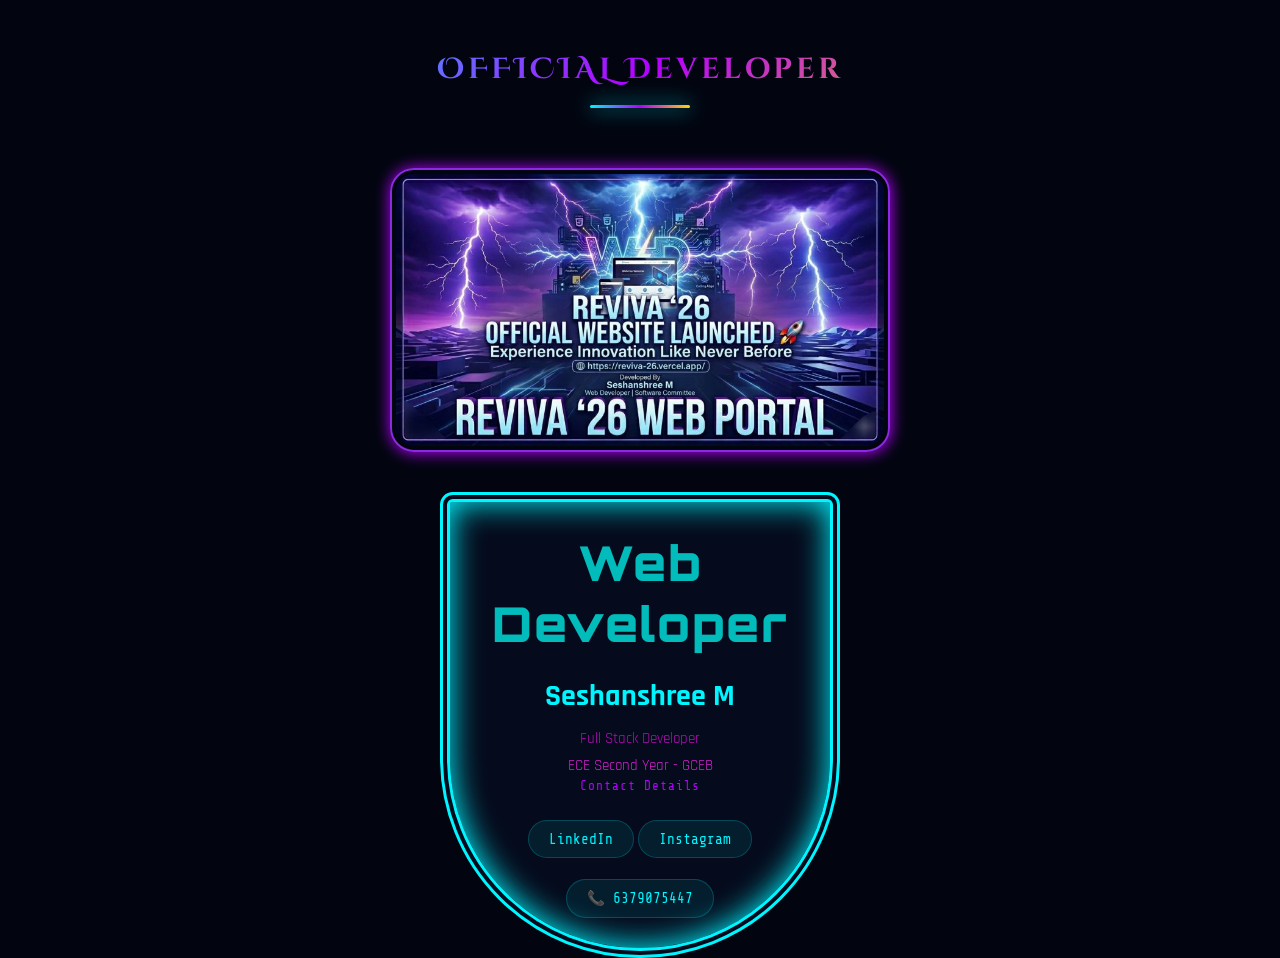
==== commit a6359be7: "Update developer.html" ====
--- a/developer.html
+++ b/developer.html
@@ -23,7 +23,7 @@
 <body>
     <div class="venue-poster">
         <div class="section-title" style="margin-top:50px;">
-            <h2 style="font-size:1.8rem">OFFICIAL POSTER</h2>
+            <h2 style="font-size:1.8rem">OFFICIAL Developer</h2>
         </div>
         <img style="width: 500px;" id="imgg1" src="webpotralimg.jpg"  alt="Reviva'26_official_poster_img">
     </div>
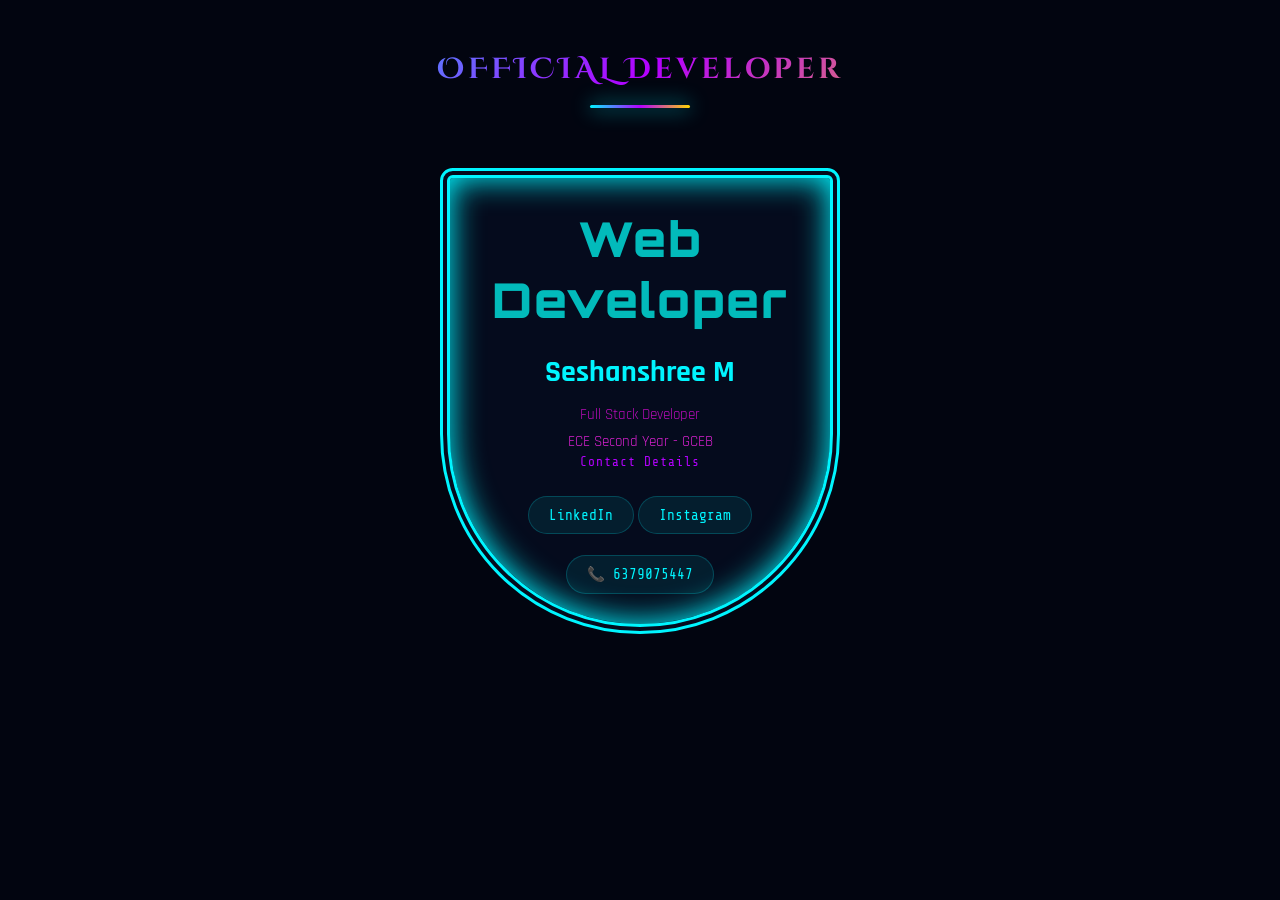
==== commit 5df24664: "Update developer.html" ====
--- a/developer.html
+++ b/developer.html
@@ -25,7 +25,7 @@
         <div class="section-title" style="margin-top:50px;">
             <h2 style="font-size:1.8rem">OFFICIAL Developer</h2>
         </div>
-        <img style="width: 500px;" id="imgg1" src="webpotralimg.jpg"  alt="Reviva'26_official_poster_img">
+        <!-- <img style="width: 500px;" id="imgg1" src="webpotralimg.jpg"  alt="Reviva'26_official_poster_img"> -->
     </div>
     <div class="contact-info-block-con-developer" style="margin-top:40px; ">
             <h3 style="color: rgb(2, 187, 187);font-family: 'Orbitron', monospace; font-weight: 900; font-size: 3em;">Web Developer</h3>
--- a/style.css
+++ b/style.css
@@ -26,7 +26,22 @@
     overflow-x: hidden;
     cursor: none;
 }
-
+.a1{
+    margin-top: 10px;
+    text-decoration: none;
+    color: var(--neon);
+    font-weight: 900;
+    font-size: 18px;
+    border: 1px solid var(--neon);
+    padding: 5px 15px;
+    border-radius: 10px;
+    background-color: rgba(180, 0, 255, 0.1);
+}
+.a1:hover{
+    background-color: rgba(180, 0, 255, 0.2);
+    box-shadow: 0 0 20px var(--neon);
+    transform: translateY(-8px);
+}
 .countdown {
   display: flex;
   justify-content: center;
@@ -2020,4 +2035,4 @@
     padding: 4px;
     /* margin-left: 36%; */
     box-shadow: #b400ff 0.5px 0.5px 15px 0.5px;
-}+}
